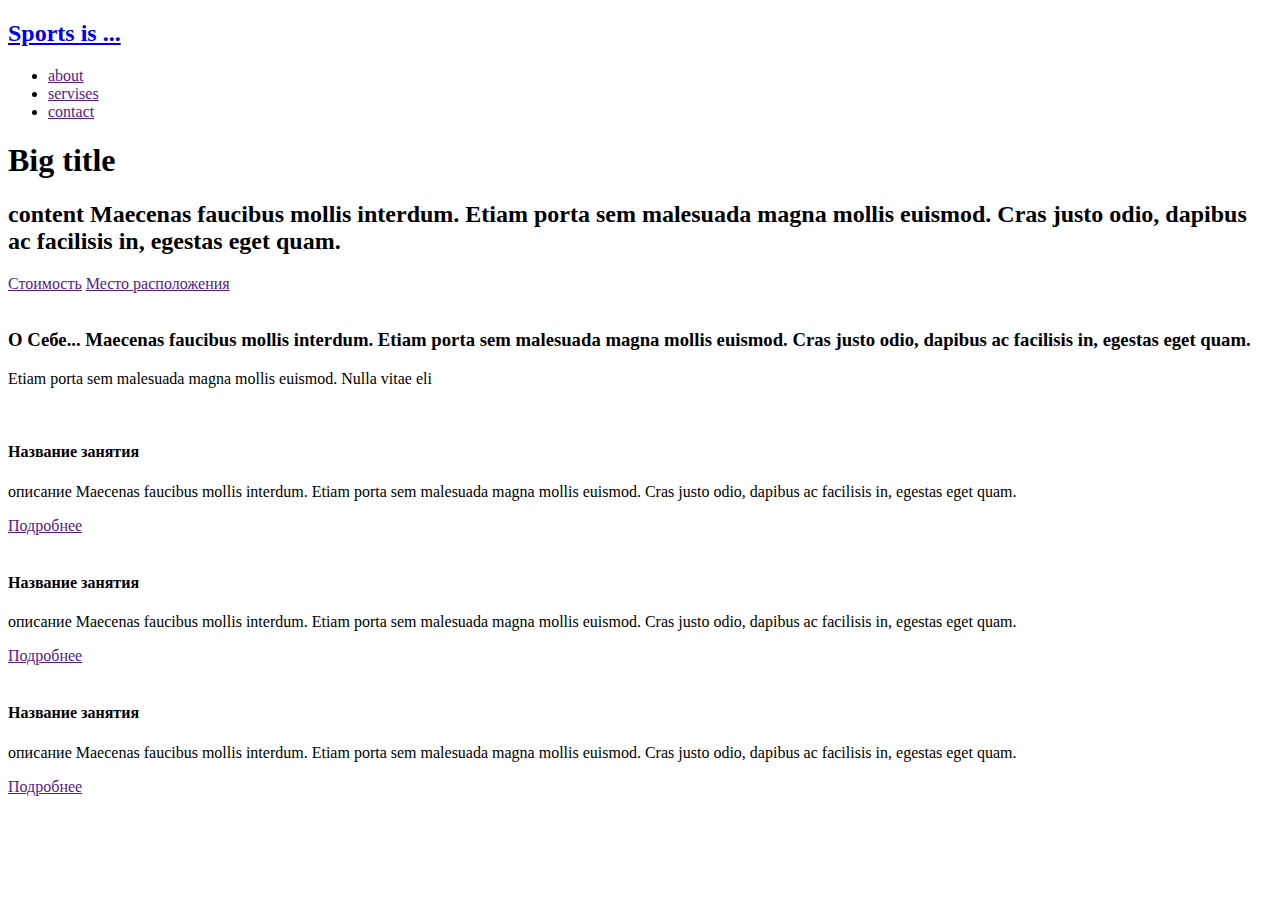
==== index.html @ db32eee7 "add content" ====
<!DOCTYPE html>
<html lang="en">
<head>
	<meta charset="UTF-8">
	<title>Document</title>
	<link rel="stylesheet" href="style.css">
</head>
<body>

	<header>
		 <div id="top">
		 		<a href="index.html" title="Вернуться на главную страницу" id="logo">
		 		<h2>Sports is ...</h2>
		 		</a>
		 		<nav>
		 			<ul>
		 				<li><a href="">about</a></li>
		 				<li><a href="">servises</a></li>
		 				<li><a href="">contact</a></li>
		 			</ul>
		 		</nav>
		 </div><!--end top-->
		 
		 <div id="cta">
		 		<div id="cta-title">
		 			<h1>Big title</h1>
		 			<h2>content Maecenas faucibus mollis interdum. Etiam porta sem malesuada magna mollis euismod. Cras justo odio, dapibus ac facilisis in, egestas eget quam.</h2>
		 		</div><!--end cta-title-->
		 		<div id="button">
		 			<a href="" class="btn">Стоимость</a>
		 			<a href="" class="btn">Место расположения</a>
		 		</div><!--end button-->
		 		<img src="image/1.png" alt="" id="cta-image">
		 </div><!--end cta-->
	</header>
	
	<div id="content">
		<h3>O Себе... Maecenas faucibus mollis interdum. Etiam porta sem malesuada magna mollis euismod. Cras justo odio, dapibus ac facilisis in, egestas eget quam.</h3>
		<p>Etiam porta sem malesuada magna mollis euismod. Nulla vitae eli</p>
		<article>
			<img src="image/1.png" alt="">
			<h4>Название занятия</h4>
			<p>описание Maecenas faucibus mollis interdum. Etiam porta sem malesuada magna mollis euismod. Cras justo odio, dapibus ac facilisis in, egestas eget quam.</p>
			<a href="" class="read-more">Подробнее</a>
		</article>
		<article>
			<img src="image/1.png" alt="">
			<h4>Название занятия</h4>
			<p>описание Maecenas faucibus mollis interdum. Etiam porta sem malesuada magna mollis euismod. Cras justo odio, dapibus ac facilisis in, egestas eget quam.</p>
			<a href=""  class="read-more">Подробнее</a>
		</article>
		<article>
			<img src="image/1.png" alt="">
			<h4>Название занятия</h4>
			<p>описание Maecenas faucibus mollis interdum. Etiam porta sem malesuada magna mollis euismod. Cras justo odio, dapibus ac facilisis in, egestas eget quam.</p>
			<a href=""  class="read-more">Подробнее</a>
		</article>
	</div><!--end content-->
	
	<footer>
		
	</footer>
</body>
</html>
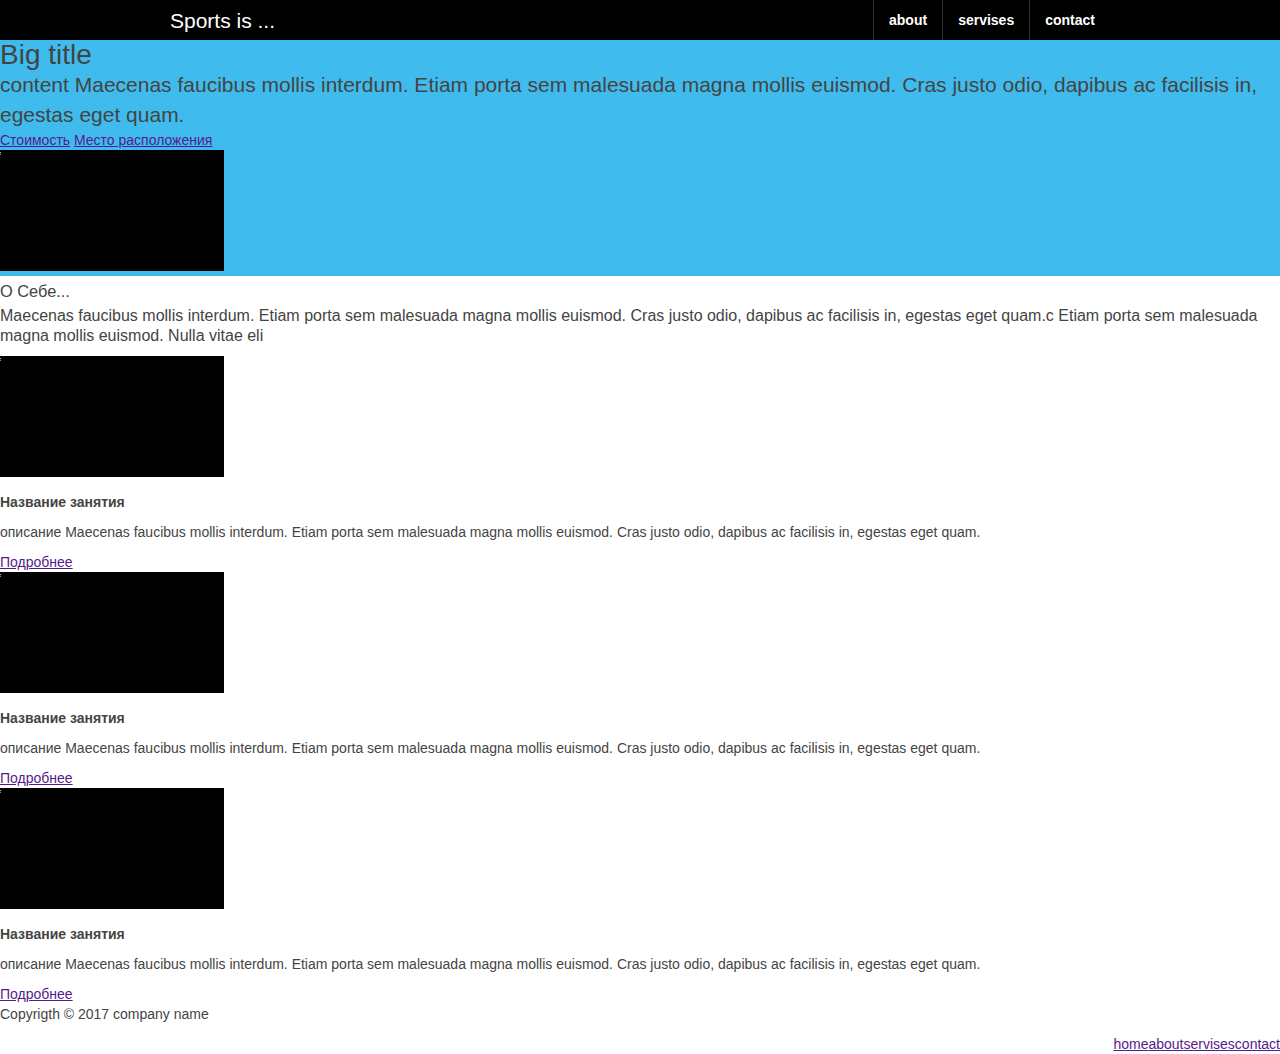
==== commit cf798eaf: "add css" ====
--- a/index.html
+++ b/index.html
@@ -3,12 +3,13 @@
 <head>
 	<meta charset="UTF-8">
 	<title>Document</title>
+	<link rel="stylesheet" href="normalize.css">
 	<link rel="stylesheet" href="style.css">
 </head>
 <body>
 
 	<header>
-		 <div id="top">
+		 <div id="top" class="clearfix">
 		 		<a href="index.html" title="Вернуться на главную страницу" id="logo">
 		 		<h2>Sports is ...</h2>
 		 		</a>
@@ -35,8 +36,7 @@
 	</header>
 	
 	<div id="content">
-		<h3>O Себе... Maecenas faucibus mollis interdum. Etiam porta sem malesuada magna mollis euismod. Cras justo odio, dapibus ac facilisis in, egestas eget quam.</h3>
-		<p>Etiam porta sem malesuada magna mollis euismod. Nulla vitae eli</p>
+		<h3>O Себе...</h3> <p id="i"> Maecenas faucibus mollis interdum. Etiam porta sem malesuada magna mollis euismod. Cras justo odio, dapibus ac facilisis in, egestas eget quam.c Etiam porta sem malesuada magna mollis euismod. Nulla vitae eli</p>
 		<article>
 			<img src="image/1.png" alt="">
 			<h4>Название занятия</h4>
@@ -58,7 +58,15 @@
 	</div><!--end content-->
 	
 	<footer>
-		
+		<p id="copyright">Copyrigth &copy; 2017 company name</p>
+		<nav>
+		 			<ul>
+		 				<li><a href="">home</a></li>
+		 				<li><a href="">about</a></li>
+		 				<li><a href="">servises</a></li>
+		 				<li><a href="">contact</a></li>
+		 			</ul>
+		 		</nav>
 	</footer>
 </body>
 </html>--- a/style.css
+++ b/style.css
@@ -0,0 +1,110 @@
+/*
+	general style
+*/
+
+body {
+	font-family: "Helvetica Neue", Helvetica, Arial, sans-serif;
+	font-size: 14px;
+	line-height: 20px;
+	color: #444;
+}
+
+
+/*
+	typography
+*/
+h1, h2, h3 {
+	font-weight: 300;
+	margin: 0;
+	line-height: 30px;
+}
+
+h4, h5, h6 {
+	margin: 10px 0;
+	font-weight: bold;
+}
+
+p {
+	margin: 0 0 10px 0;
+}
+#i {
+	font-size:  16px;
+}
+
+/*
+	layout
+*/
+
+#top {
+	width: 940px;
+	padding: 0 10px;
+	margin: 0 auto;
+}
+
+header {
+	background: #000;
+}
+
+#logo {
+	margin-top: 6px;
+	float: left;
+	display: block;
+	text-decoration: none;
+	color: white;
+
+	
+}
+#cta {
+	background: #3fbced;
+}
+
+/*
+	nav
+*/
+
+nav ul {
+	list-style: none;
+	margin: 0;
+	padding: 0;
+	float: right;
+	
+}
+
+nav ul li {
+	float: left;
+} 
+
+header nav ul li a {
+	display: block;
+	color: #fff;
+	text-decoration: none;
+	font-weight: bold;
+	padding: 10px 15px;
+	border-left: solid 1px #333;
+}
+
+header nav ul li a:hover {
+	background: #222;
+}
+
+header nav ul li a:active {
+	-webkit-box-shadow: 0 0 5px rgba(0, 0, 0, 0.8) inset;
+	   -moz-box-shadow: 0 0 5px rgba(0, 0, 0, 0.8) inset;
+	        box-shadow: 0 0 5px rgba(0, 0, 0, 0.8) inset;
+}
+
+/*
+	global style
+*/
+
+.clearfix:before,
+.clearfix:after {
+	content: "";
+	display: table;
+}
+.clearfix:after {
+	clear: both;
+}
+.clearfix {
+	zoom: 1; /* For IE6/7 (trigger hasLayout) */
+}
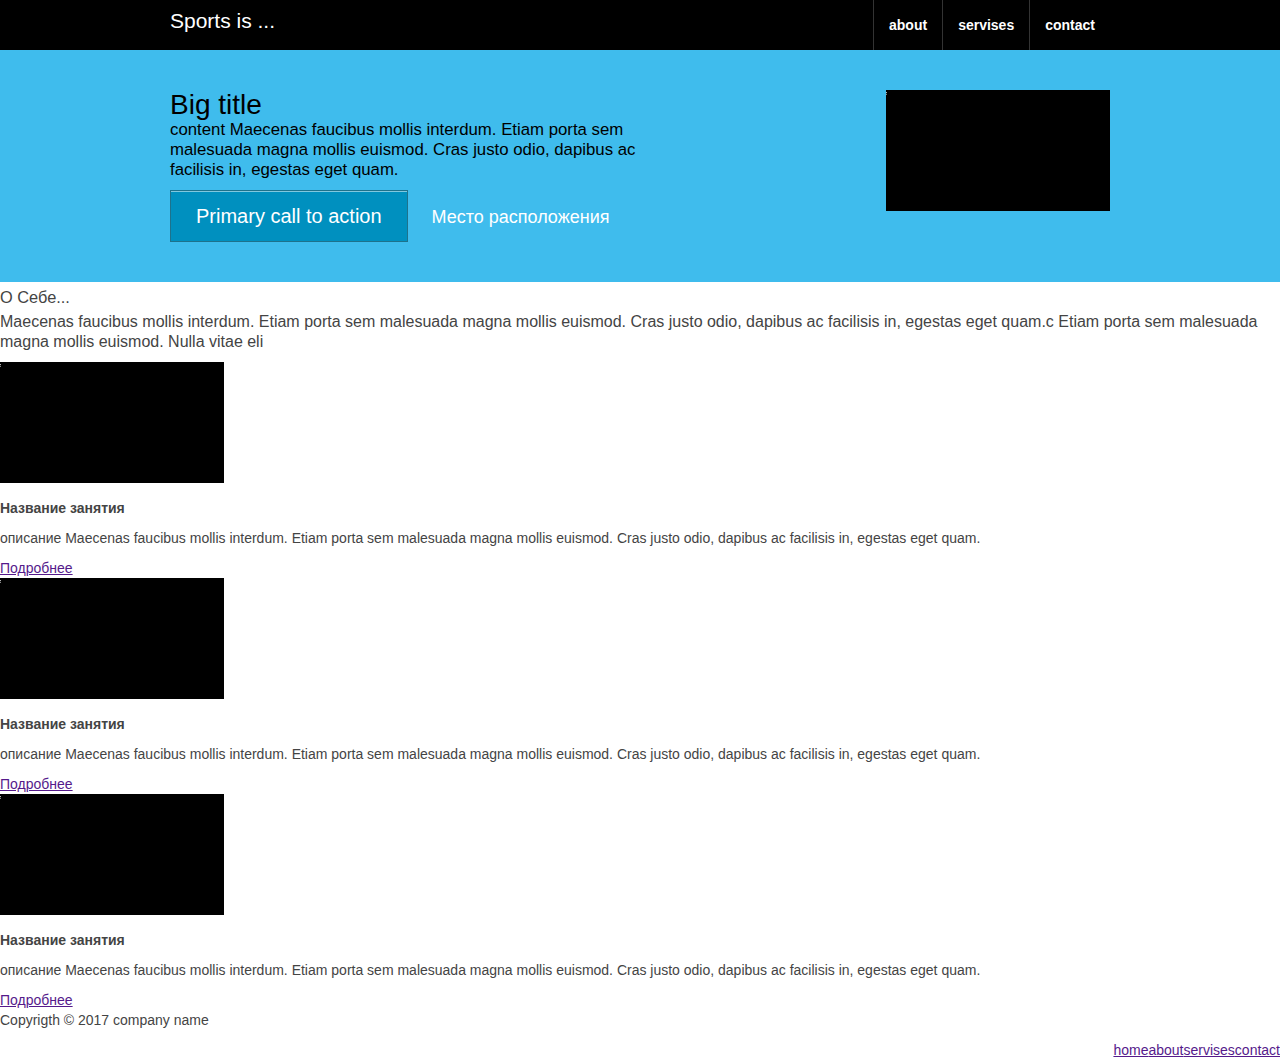
==== commit fe38c032: "add button" ====
--- a/index.html
+++ b/index.html
@@ -9,7 +9,7 @@
 <body>
 
 	<header>
-		 <div id="top" class="clearfix">
+		 <div id="top" class="clearfix contener">
 		 		<a href="index.html" title="Вернуться на главную страницу" id="logo">
 		 		<h2>Sports is ...</h2>
 		 		</a>
@@ -23,15 +23,18 @@
 		 </div><!--end top-->
 		 
 		 <div id="cta">
-		 		<div id="cta-title">
-		 			<h1>Big title</h1>
-		 			<h2>content Maecenas faucibus mollis interdum. Etiam porta sem malesuada magna mollis euismod. Cras justo odio, dapibus ac facilisis in, egestas eget quam.</h2>
-		 		</div><!--end cta-title-->
-		 		<div id="button">
-		 			<a href="" class="btn">Стоимость</a>
-		 			<a href="" class="btn">Место расположения</a>
-		 		</div><!--end button-->
-		 		<img src="image/1.png" alt="" id="cta-image">
+	 		<div class="contener clearfix">
+					<div id="cta-title">
+							<h1>Big title</h1>
+							<p id="mativ">content Maecenas faucibus mollis interdum. Etiam porta sem malesuada magna mollis euismod. Cras justo odio, dapibus ac facilisis in, egestas eget quam.</p>
+
+							<div id="button">
+								<a href="" class="btn btn-large">Primary call to action</a>
+								<a href="" class="btn btn-secondary">Место расположения</a>
+							</div><!--end button-->
+					</div><!--end cta-title-->
+					<img src="image/1.png" alt="" id="cta-image">
+			 </div>
 		 </div><!--end cta-->
 	</header>
 	
--- a/style.css
+++ b/style.css
@@ -35,7 +35,7 @@
 	layout
 */
 
-#top {
+.contener {
 	width: 940px;
 	padding: 0 10px;
 	margin: 0 auto;
@@ -56,7 +56,110 @@
 }
 #cta {
 	background: #3fbced;
-}
+	color: black;
+}
+
+/*
+	cta
+*/
+#cta-title {
+	width: 520px;	
+	padding: 40px 0;
+	float: left;
+}
+
+#mativ {
+	font-size: 1.2em;
+}
+
+header div img {
+	float: right;
+	padding: 40px 0;
+}
+
+/*
+	button
+*/
+
+.btn {
+	width: auto;
+	background: #0090bf;
+	border: 1px solid #1e728c;
+	color: #fff;
+	cursor: pointer;
+	display: inline-block;
+	
+	/* IE7 inline-block fix */
+	zoom: 1;
+	*display: inline;
+	
+	margin: 0;
+	outline: none;
+	padding: 10px 20px 11px;
+	position: relative;
+	text-align: center;
+	text-decoration: none;
+	
+	/* Fancy box shadows */
+	-webkit-box-shadow: 0 1px 0 rgba(255, 255, 255, 0.5) inset;
+	   -moz-box-shadow: 0 1px 0 rgba(255, 255, 255, 0.5) inset;
+	        box-shadow: 0 1px 0 rgba(255, 255, 255, 0.5) inset;
+	
+	/* CSS3 transitions */
+	-webkit-transition: background-color 0.15s ease-in-out;
+	   -moz-transition: background-color 0.15s ease-in-out;
+	     -o-transition: background-color 0.15s ease-in-out;
+	        transition: background-color 0.15s ease-in-out; 
+}
+
+.btn:hover {
+	color: #fff;
+	background-color: #0086b2;
+}
+
+.btn:active {
+	-webkit-box-shadow: 0 1px 0 rgba(0, 0, 0, 0.2) inset;
+	   -moz-box-shadow: 0 1px 0 rgba(0, 0, 0, 0.2) inset;
+	        box-shadow: 0 1px 0 rgba(0, 0, 0, 0.2) inset;
+	color: #fff;
+}
+
+.btn-large {
+	padding: 15px 25px;
+	font-size: 20px;
+	font-weight: 100;
+}
+
+.btn-secondary {
+	font-size: 18px;
+}
+
+.btn-small {
+	font-weight: bold;
+}
+
+.btn-secondary, .btn-secondary:hover, .btn-secondary:active {
+	background: none;
+	border: none;
+	-webkit-box-shadow: none;
+	   -moz-box-shadow: none;
+	        box-shadow: none;
+}
+
+.btn-secondary:hover {
+	text-decoration: underline;
+}
+
+.btn-secondary:active {
+	position: relative;
+	top: 1px;
+}
+
+/*
+#button {
+	font-weight: 10;
+}
+*/
 
 /*
 	nav
@@ -79,7 +182,7 @@
 	color: #fff;
 	text-decoration: none;
 	font-weight: bold;
-	padding: 10px 15px;
+	padding: 15px;
 	border-left: solid 1px #333;
 }
 
@@ -108,3 +211,4 @@
 .clearfix {
 	zoom: 1; /* For IE6/7 (trigger hasLayout) */
 }
+
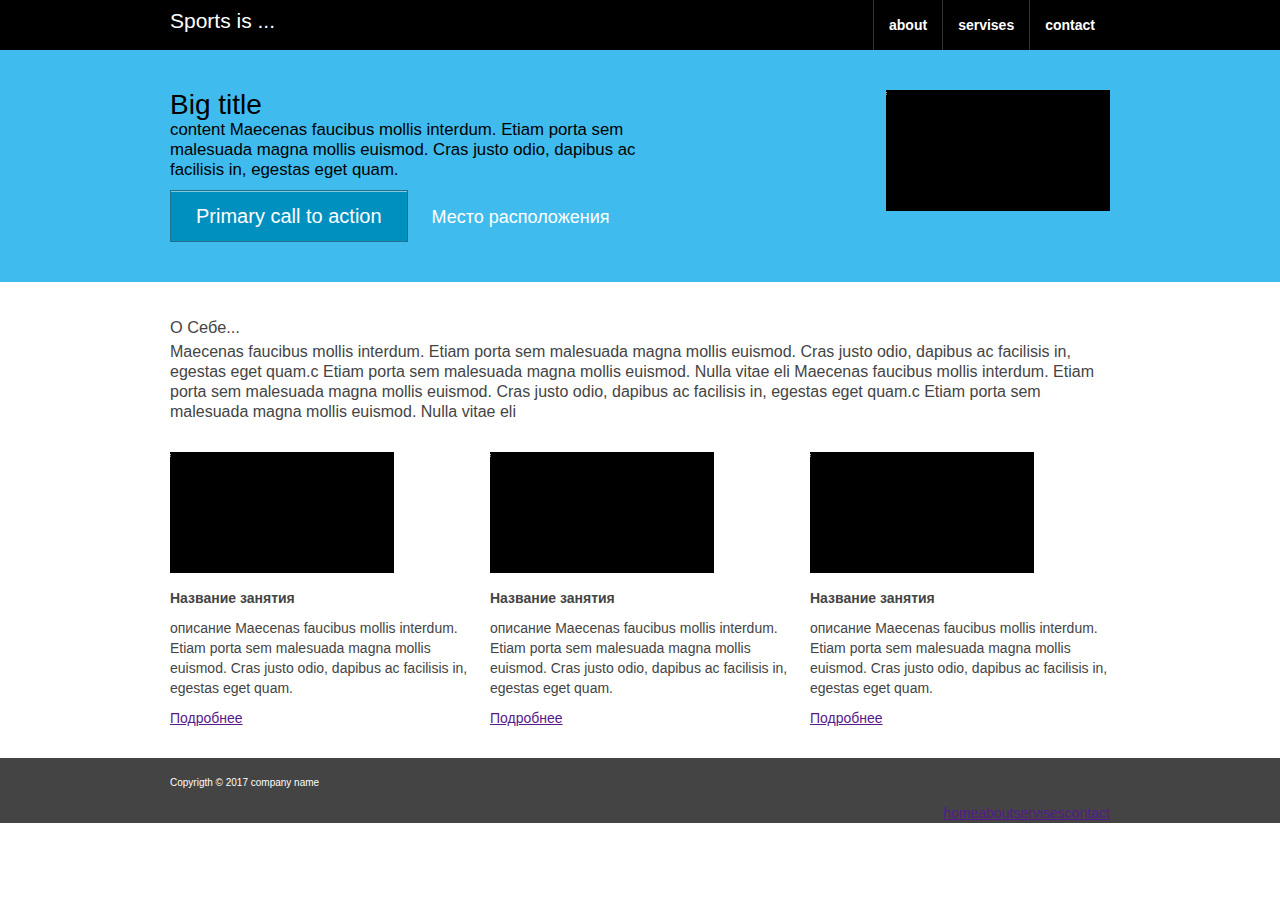
==== commit c13d8301: "add content" ====
--- a/index.html
+++ b/index.html
@@ -9,7 +9,7 @@
 <body>
 
 	<header>
-		 <div id="top" class="clearfix contener">
+		 <div id="top" class="clearfix container">
 		 		<a href="index.html" title="Вернуться на главную страницу" id="logo">
 		 		<h2>Sports is ...</h2>
 		 		</a>
@@ -23,7 +23,7 @@
 		 </div><!--end top-->
 		 
 		 <div id="cta">
-	 		<div class="contener clearfix">
+	 		<div class="container clearfix">
 					<div id="cta-title">
 							<h1>Big title</h1>
 							<p id="mativ">content Maecenas faucibus mollis interdum. Etiam porta sem malesuada magna mollis euismod. Cras justo odio, dapibus ac facilisis in, egestas eget quam.</p>
@@ -38,21 +38,21 @@
 		 </div><!--end cta-->
 	</header>
 	
-	<div id="content">
-		<h3>O Себе...</h3> <p id="i"> Maecenas faucibus mollis interdum. Etiam porta sem malesuada magna mollis euismod. Cras justo odio, dapibus ac facilisis in, egestas eget quam.c Etiam porta sem malesuada magna mollis euismod. Nulla vitae eli</p>
-		<article>
+	<div id="content" class="container clearfix">
+		<h3>O Себе...</h3> <p id="i"> Maecenas faucibus mollis interdum. Etiam porta sem malesuada magna mollis euismod. Cras justo odio, dapibus ac facilisis in, egestas eget quam.c Etiam porta sem malesuada magna mollis euismod. Nulla vitae eli Maecenas faucibus mollis interdum. Etiam porta sem malesuada magna mollis euismod. Cras justo odio, dapibus ac facilisis in, egestas eget quam.c Etiam porta sem malesuada magna mollis euismod. Nulla vitae eli</p>
+		<article class="column column-margin">
 			<img src="image/1.png" alt="">
 			<h4>Название занятия</h4>
 			<p>описание Maecenas faucibus mollis interdum. Etiam porta sem malesuada magna mollis euismod. Cras justo odio, dapibus ac facilisis in, egestas eget quam.</p>
 			<a href="" class="read-more">Подробнее</a>
 		</article>
-		<article>
+		<article class="column column-margin">
 			<img src="image/1.png" alt="">
 			<h4>Название занятия</h4>
 			<p>описание Maecenas faucibus mollis interdum. Etiam porta sem malesuada magna mollis euismod. Cras justo odio, dapibus ac facilisis in, egestas eget quam.</p>
 			<a href=""  class="read-more">Подробнее</a>
 		</article>
-		<article>
+		<article class="column">
 			<img src="image/1.png" alt="">
 			<h4>Название занятия</h4>
 			<p>описание Maecenas faucibus mollis interdum. Etiam porta sem malesuada magna mollis euismod. Cras justo odio, dapibus ac facilisis in, egestas eget quam.</p>
@@ -61,15 +61,17 @@
 	</div><!--end content-->
 	
 	<footer>
-		<p id="copyright">Copyrigth &copy; 2017 company name</p>
-		<nav>
-		 			<ul>
-		 				<li><a href="">home</a></li>
-		 				<li><a href="">about</a></li>
-		 				<li><a href="">servises</a></li>
-		 				<li><a href="">contact</a></li>
-		 			</ul>
-		 		</nav>
+		<div class="container clearfix">
+			<p id="copyright">Copyrigth &copy; 2017 company name</p>
+			<nav>
+						<ul>
+							<li><a href="">home</a></li>
+							<li><a href="">about</a></li>
+							<li><a href="">servises</a></li>
+							<li><a href="">contact</a></li>
+						</ul>
+			</nav>
+		 </div>
 	</footer>
 </body>
 </html>--- a/style.css
+++ b/style.css
@@ -35,7 +35,7 @@
 	layout
 */
 
-.contener {
+.container {
 	width: 940px;
 	padding: 0 10px;
 	margin: 0 auto;
@@ -57,6 +57,10 @@
 #cta {
 	background: #3fbced;
 	color: black;
+}
+
+#content {
+	padding: 30px 0;
 }
 
 /*
@@ -196,6 +200,38 @@
 	        box-shadow: 0 0 5px rgba(0, 0, 0, 0.8) inset;
 }
 
+
+
+/*
+	column
+*/
+
+.column {
+	float: left;
+	width: 300px;
+	margin-top: 20px;
+}
+
+.column-margin {
+	margin-right: 20px;
+}
+
+
+/*
+	footer
+*/
+
+footer {
+	background: #444;	
+}
+
+#copyright {
+	color: white;
+	margin-top: 15px;
+	font-size: 10px;
+}
+
+
 /*
 	global style
 */
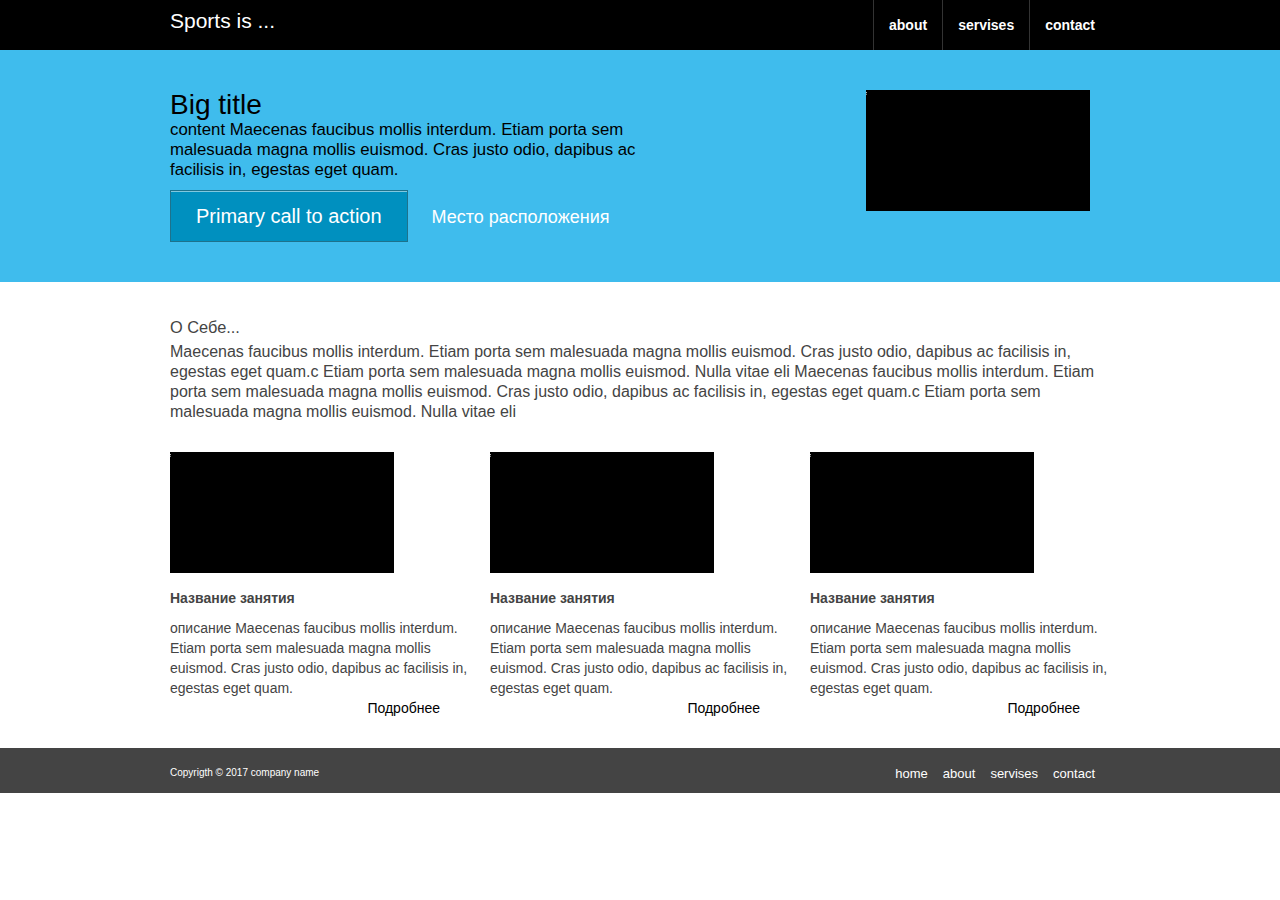
==== commit f7a71f7d: "finish template" ====
--- a/index.html
+++ b/index.html
@@ -62,7 +62,7 @@
 	
 	<footer>
 		<div class="container clearfix">
-			<p id="copyright">Copyrigth &copy; 2017 company name</p>
+			<p id="copyright">Copyrigth &copy; 2017 <a href="">company name</a></p>
 			<nav>
 						<ul>
 							<li><a href="">home</a></li>
--- a/style.css
+++ b/style.css
@@ -78,7 +78,7 @@
 
 header div img {
 	float: right;
-	padding: 40px 0;
+	padding: 40px 20px;
 }
 
 /*
@@ -159,11 +159,7 @@
 	top: 1px;
 }
 
-/*
-#button {
-	font-weight: 10;
-}
-*/
+
 
 /*
 	nav
@@ -216,6 +212,21 @@
 	margin-right: 20px;
 }
 
+article p {
+	margin-bottom: 0;
+}
+
+.read-more {
+	text-decoration: none;
+	float: right;
+	margin-right: 30px;
+	color: #000;
+}
+
+.read-more:hover {
+	color: #00c0ff;
+}
+
 
 /*
 	footer
@@ -223,15 +234,32 @@
 
 footer {
 	background: #444;	
+	padding: 15px 0 0 0;
 }
 
 #copyright {
 	color: white;
-	margin-top: 15px;
 	font-size: 10px;
-}
-
-
+	float: left;
+}
+
+footer a{
+	color: #fff;
+	text-decoration: none;
+}
+
+footer a:hover {
+	color: #00c0ff;
+}
+
+footer nav a {
+	margin: 10px 0 0 15px;
+	font-size: 13px;
+}
+
+footer nav {
+	margin-right: 15px;
+}
 /*
 	global style
 */
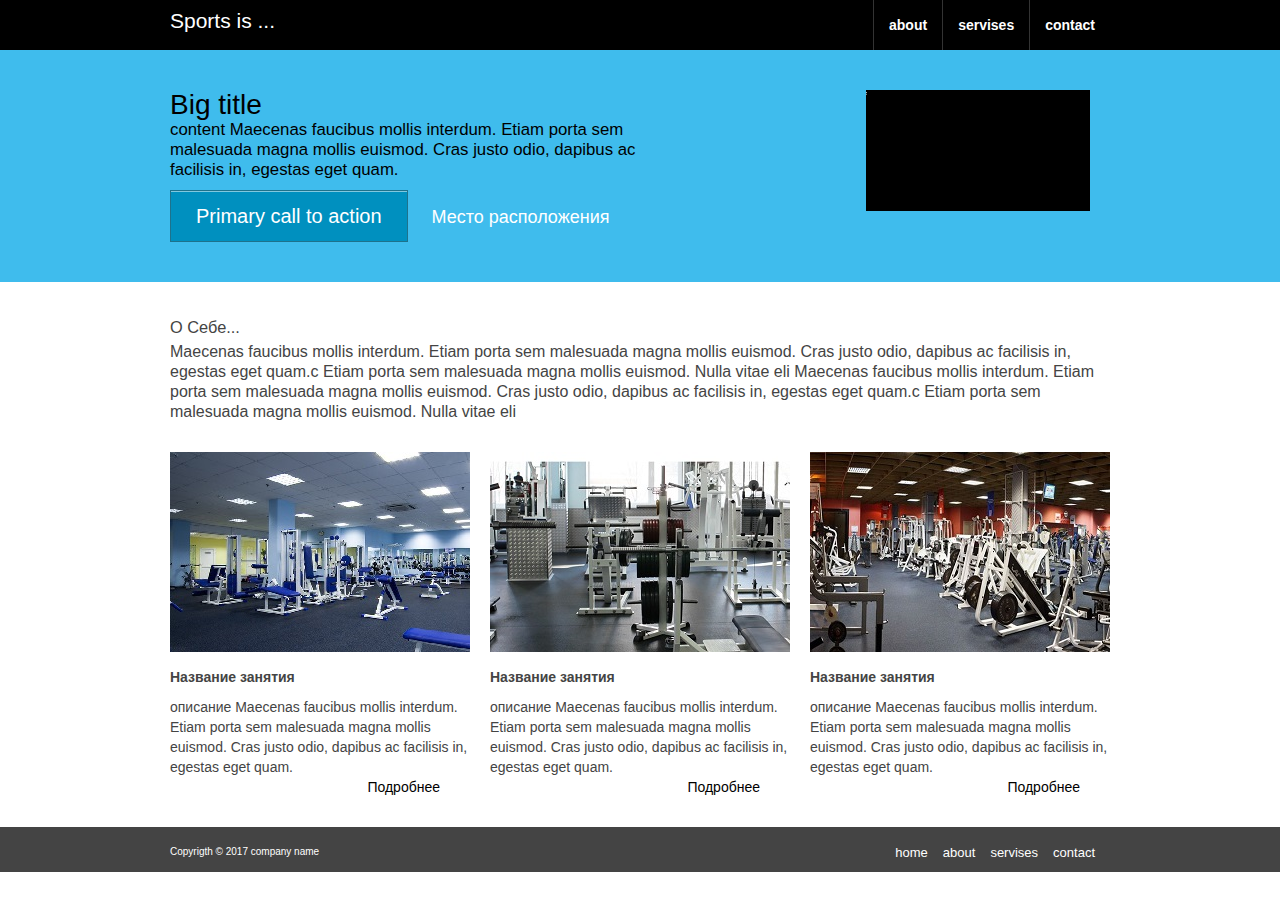
==== commit a3a7205d: "add image" ====
--- a/index.html
+++ b/index.html
@@ -41,19 +41,19 @@
 	<div id="content" class="container clearfix">
 		<h3>O Себе...</h3> <p id="i"> Maecenas faucibus mollis interdum. Etiam porta sem malesuada magna mollis euismod. Cras justo odio, dapibus ac facilisis in, egestas eget quam.c Etiam porta sem malesuada magna mollis euismod. Nulla vitae eli Maecenas faucibus mollis interdum. Etiam porta sem malesuada magna mollis euismod. Cras justo odio, dapibus ac facilisis in, egestas eget quam.c Etiam porta sem malesuada magna mollis euismod. Nulla vitae eli</p>
 		<article class="column column-margin">
-			<img src="image/1.png" alt="">
+			<img src="image/original2.jpg" alt="">
 			<h4>Название занятия</h4>
 			<p>описание Maecenas faucibus mollis interdum. Etiam porta sem malesuada magna mollis euismod. Cras justo odio, dapibus ac facilisis in, egestas eget quam.</p>
 			<a href="" class="read-more">Подробнее</a>
 		</article>
 		<article class="column column-margin">
-			<img src="image/1.png" alt="">
+			<img src="image/rybachkoe2.jpg" alt="">
 			<h4>Название занятия</h4>
 			<p>описание Maecenas faucibus mollis interdum. Etiam porta sem malesuada magna mollis euismod. Cras justo odio, dapibus ac facilisis in, egestas eget quam.</p>
 			<a href=""  class="read-more">Подробнее</a>
 		</article>
 		<article class="column">
-			<img src="image/1.png" alt="">
+			<img src="image/Trenajerni_zal2.jpg" alt="">
 			<h4>Название занятия</h4>
 			<p>описание Maecenas faucibus mollis interdum. Etiam porta sem malesuada magna mollis euismod. Cras justo odio, dapibus ac facilisis in, egestas eget quam.</p>
 			<a href=""  class="read-more">Подробнее</a>
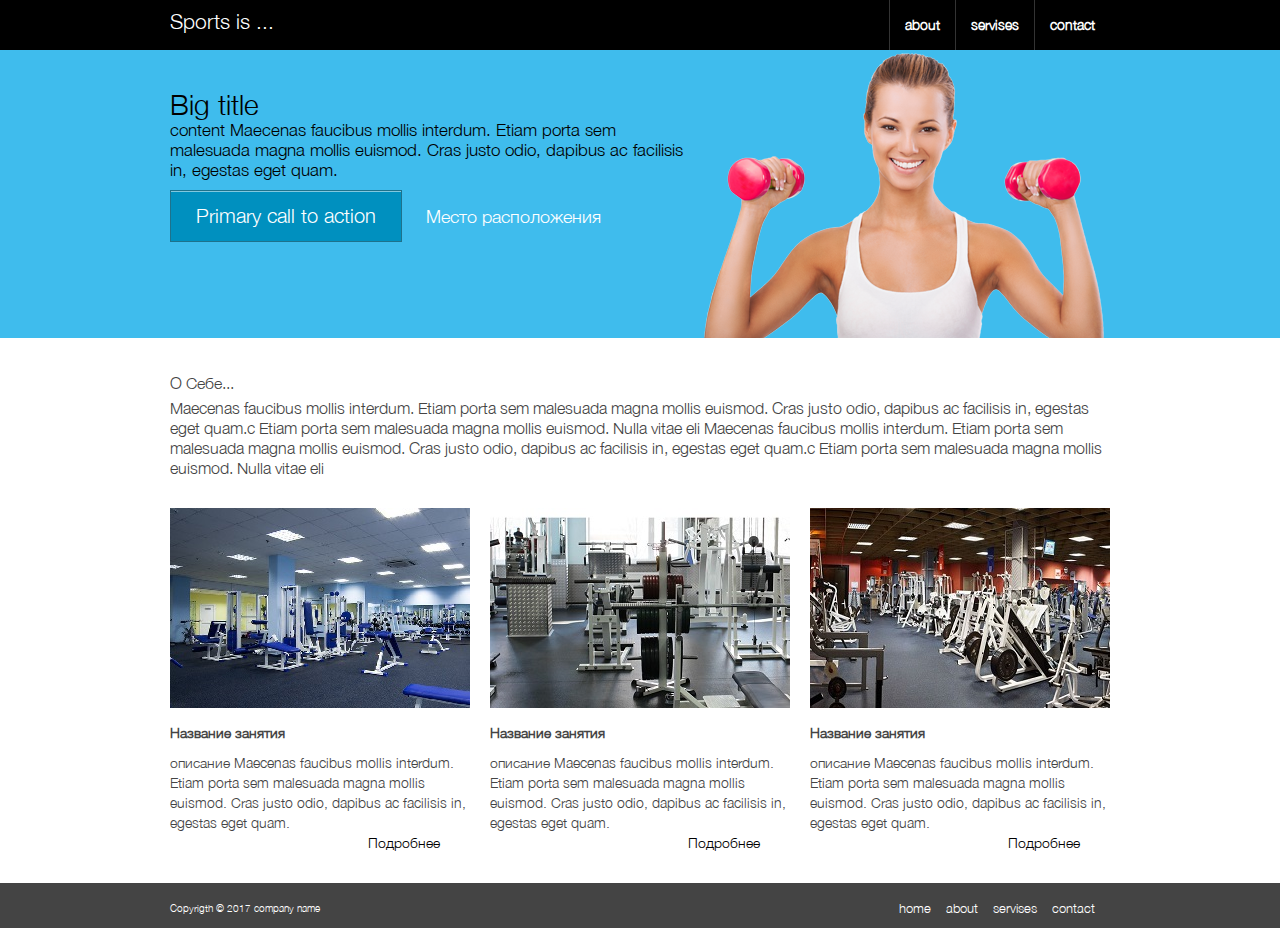
==== commit d659fd23: "finish" ====
--- a/index.html
+++ b/index.html
@@ -33,7 +33,7 @@
 								<a href="" class="btn btn-secondary">Место расположения</a>
 							</div><!--end button-->
 					</div><!--end cta-title-->
-					<img src="image/1.png" alt="" id="cta-image">
+					<img src="image/fitness1.png" alt="" id="cta-image">
 			 </div>
 		 </div><!--end cta-->
 	</header>
--- a/style.css
+++ b/style.css
@@ -9,6 +9,15 @@
 	color: #444;
 }
 
+@font-face {
+	font-family: HelveticaNeue; /* Гарнитура шрифта */
+	src: url(fonts/HelveticaNeue-Light.ttf); 
+}
+
+body {
+	font-family: HelveticaNeue;
+}
+
 
 /*
 	typography
@@ -78,7 +87,8 @@
 
 header div img {
 	float: right;
-	padding: 40px 20px;
+/*	padding: 40px 20px;*/
+	
 }
 
 /*
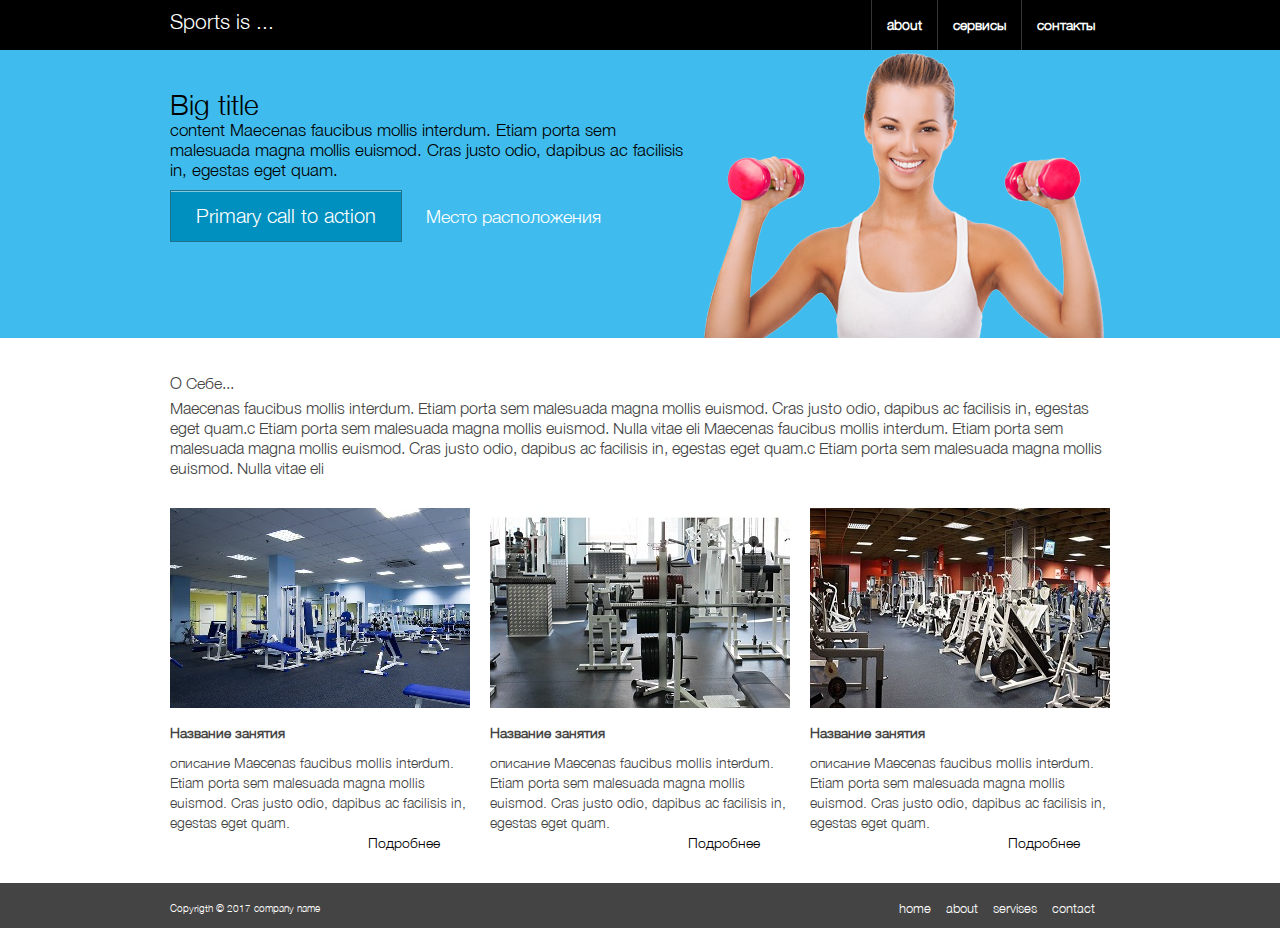
==== commit 5740125f: "modify menu" ====
--- a/index.html
+++ b/index.html
@@ -16,8 +16,8 @@
 		 		<nav>
 		 			<ul>
 		 				<li><a href="">about</a></li>
-		 				<li><a href="">servises</a></li>
-		 				<li><a href="">contact</a></li>
+		 				<li><a href="">сервисы</a></li>
+		 				<li><a href="">сонтакты</a></li>
 		 			</ul>
 		 		</nav>
 		 </div><!--end top-->
